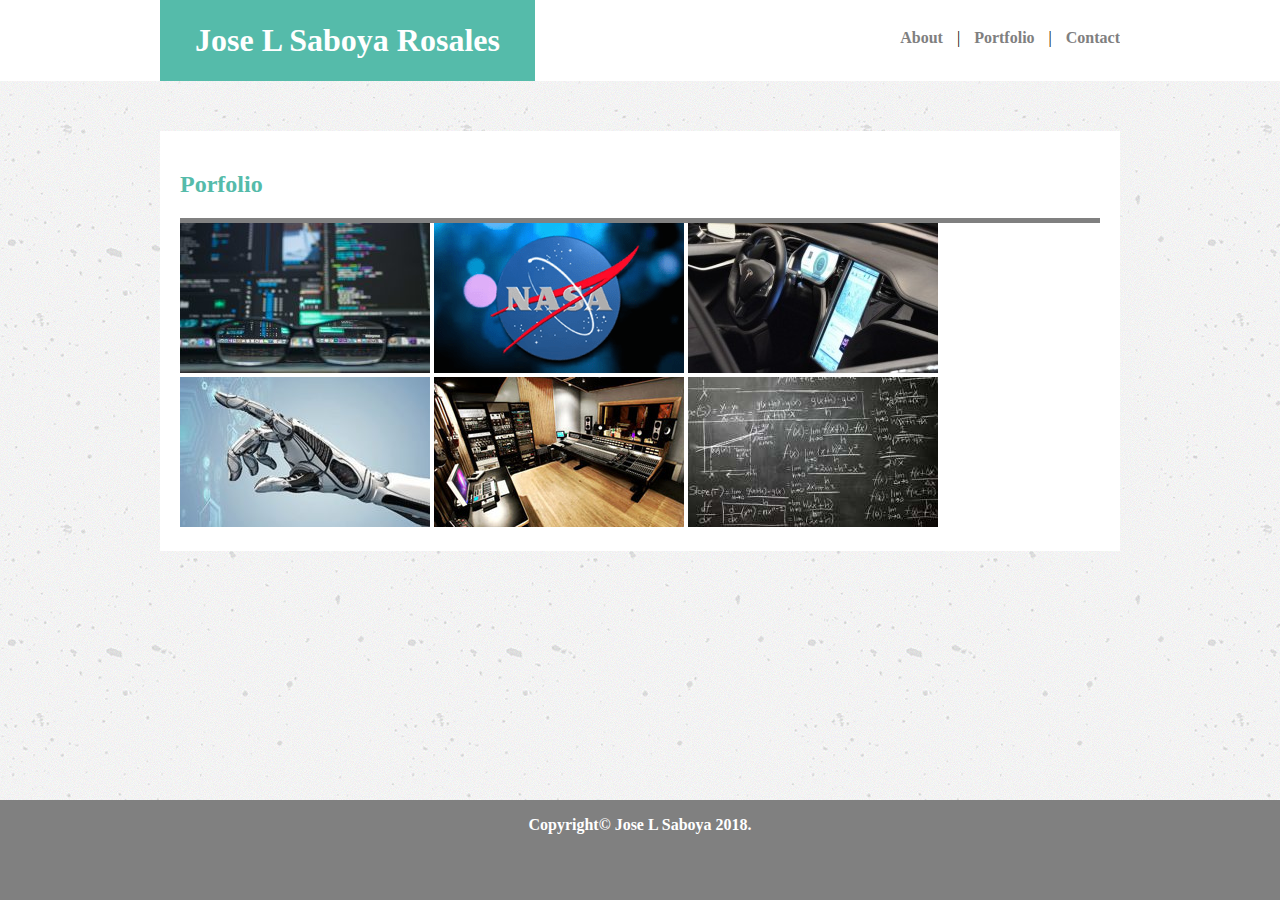
==== porfolio.html @ a2ac2fce "I have finally completed the HTML properly and have resolve the css issue. The porfolio page and con" ====
<!DOCTYPE html>
<html lang="en-us">
<head>
    <meta charset="utf-8" />
    <title>Basic Porfolio</title>
    <!-- <meta name="viewport" content="width=device-width, initial-scale=1"> -->
    <link rel="stylesheet" type="text/css" media="screen" href="assets/css/style.css" />
</head>
<body>
    
    <header>
        <div class="container">
            
            <div id="logo">
                <h1>Jose L Saboya Rosales</h1>
            </div>

            <nav id="nav-menu">
                <ul>
                    <li><a href="index.html">About</a></li>
                    <li>|</li>
                    <li><a href="porfolio.html">Portfolio</a></li>
                    <li>|</li>
                    <li><a href="contact.html">Contact</a></li>
                </ul>
            </nav>

        </div>
    </header>    

    <div id="outer-box">

        <div class="container">

            <div id="main-box">
                <section id="page-title">
                    <h2>Porfolio</h2>
                </section>

                <section> 
                    <div>
                        <div>
                            <img src="assets/images/programming.jpg" />
                            <img src="assets/images/nasa.png" />
                            <img src="assets/images/tesla.jpg" />
                        </div>
                        <div>
                            <img src="assets/images/robotics.jpg" />
                            <img src="assets/images/music-studio.jpg" />
                            <img src="assets/images/calculus.jpg" />
                        </div>
                    </div>
                </section>
            </div>

        </div>

    <footer id="footer">
        <div class="container">
            <p id="copyright">Copyright&#169; Jose L Saboya 2018.</p>
        </div>
    </footer>
</body>
</html>
---- assets/css/style.css ----
html, body {
    margin: 0;
    padding: 0;
    height: 100%;
    width: 100%;
}

body {

}

.container {
    display: block;
    width: 960px;
    margin: 0 auto;
    overflow: auto;
}

a {
    font-weight: bold;
    color: grey;
    text-decoration: none;
}

/*This is the Main Header*/
header {
    background-color: white;
}

/*It helps clear and reset*/
/*header::after {
    content: '';
    display: table;
    clear: both;
}*/

#logo {
    position: relative;
    float: left;
    /*display: inline-block;*/
}

#logo h1 {
    margin: 0;
    background-color: #5ba;
    color: white;
    padding: 22px 35px;
}

#nav-menu {
    float: right;    
}

#nav-menu ul {
    margin: 0;
    padding: 0;
    list-style: none;
}

#nav-menu ul li {
    display: inline-block;
    margin-left: 10px;
    padding-top: 29px;
}

/*This is the body of the page*/
#outer-box {
    background: url('../images/concrete-texture.png') repeat;
    height: 90%; /*why does it overflow when it is set to 100%*/
    /*is it because of the header? */
}
/*This is the main content within the floating box*/
#main-box{
    background-color: white;
    margin: 50px 0;
    padding: 20px; 
}

#page-title {
    border-bottom: 5px solid grey;
}

#page-title h2 {
    color: #5ba;
}

#main-content {
    overflow: auto;
}

#profile-picture {
    float: left;
    width: 30%;
    display: inline-block;
    padding: 20px 20px 20px 0;
}

#main-content p {
    line-height: 32px;
}

/*This is the footer*/
#footer {
    width: 100%;
    position: absolute;
    height: 100px;
    background-color: grey;
    bottom: 0;
}

footer #copyright {
    font-weight: bold;
    color: white;
    text-align: center;
}
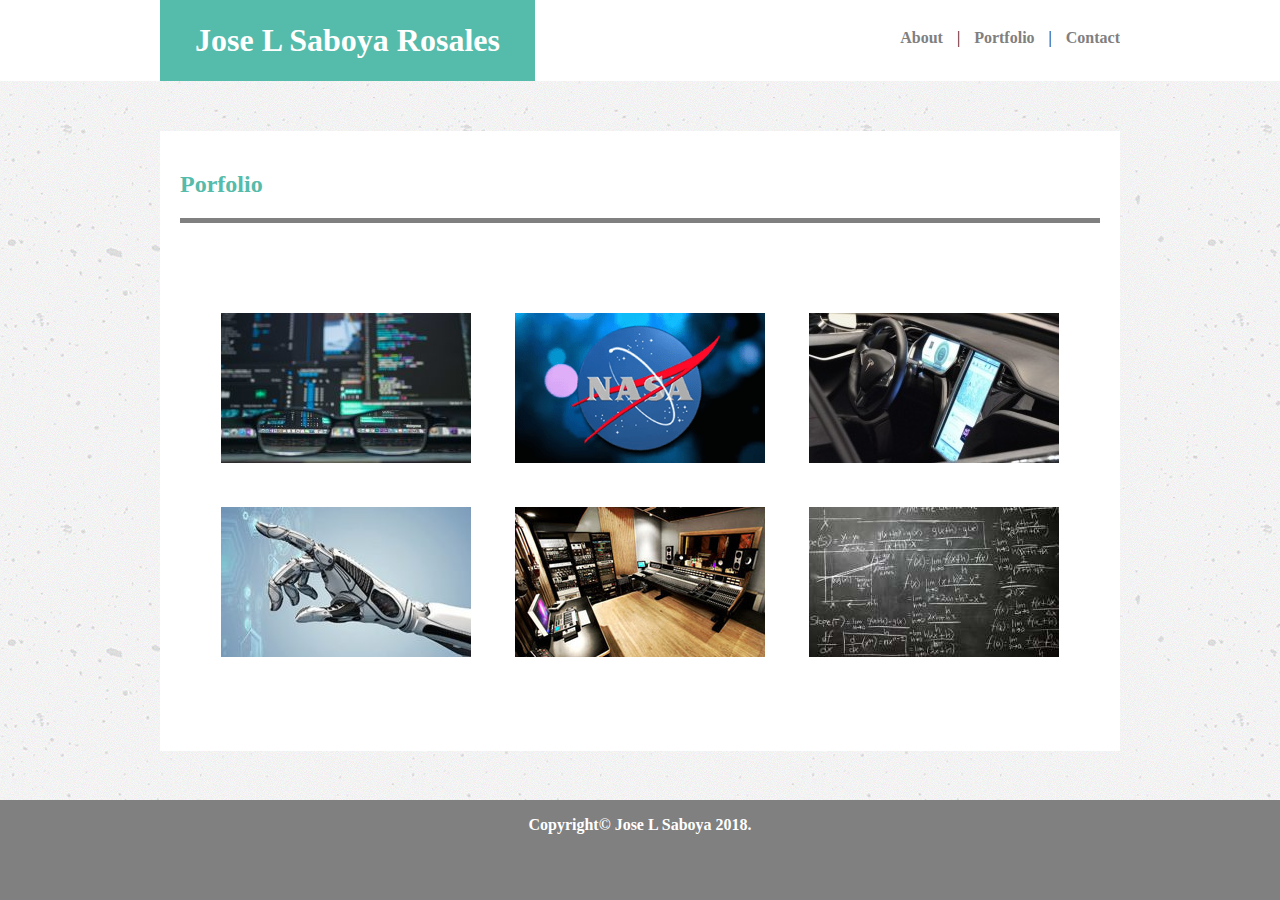
==== commit d16cf504: "Final Basic HTML & CSS Profile Site. It contains a main style.css file, 2 additional style sheets, o" ====
--- a/porfolio.html
+++ b/porfolio.html
@@ -3,12 +3,12 @@
 <head>
     <meta charset="utf-8" />
     <title>Basic Porfolio</title>
-    <!-- <meta name="viewport" content="width=device-width, initial-scale=1"> -->
     <link rel="stylesheet" type="text/css" media="screen" href="assets/css/style.css" />
+    <link rel="stylesheet" type="text/css" media="screen" href="assets/css/porfolio-style.css" />
 </head>
 <body>
-    
     <header>
+
         <div class="container">
             
             <div id="logo">
@@ -26,6 +26,7 @@
             </nav>
 
         </div>
+
     </header>    
 
     <div id="outer-box">
@@ -33,24 +34,25 @@
         <div class="container">
 
             <div id="main-box">
+
                 <section id="page-title">
                     <h2>Porfolio</h2>
                 </section>
 
-                <section> 
-                    <div>
-                        <div>
-                            <img src="assets/images/programming.jpg" />
-                            <img src="assets/images/nasa.png" />
-                            <img src="assets/images/tesla.jpg" />
-                        </div>
-                        <div>
-                            <img src="assets/images/robotics.jpg" />
-                            <img src="assets/images/music-studio.jpg" />
-                            <img src="assets/images/calculus.jpg" />
-                        </div>
+                <section id="picture-box">
+                    <div class="row-pics">
+                        <img src="assets/images/programming.jpg" class ="main-pictures" />
+                        <img src="assets/images/nasa.png" class ="main-pictures" />
+                        <img src="assets/images/tesla.jpg" class ="main-pictures" />
+                    </div>
+
+                    <div class="row-pics">
+                        <img src="assets/images/robotics.jpg" class ="main-pictures" />
+                        <img src="assets/images/music-studio.jpg" class ="main-pictures" />
+                        <img src="assets/images/calculus.jpg" class ="main-pictures" />
                     </div>
                 </section>
+            
             </div>
 
         </div>
@@ -60,6 +62,7 @@
             <p id="copyright">Copyright&#169; Jose L Saboya 2018.</p>
         </div>
     </footer>
+    
 </body>
 </html>
 
--- a/assets/css/style.css
+++ b/assets/css/style.css
@@ -6,11 +6,7 @@
     width: 100%;
 }
 
-body {
-
-}
-
-.container {
+.container { /* helps maintain everything in the middle */
     display: block;
     width: 960px;
     margin: 0 auto;
@@ -28,17 +24,9 @@
     background-color: white;
 }
 
-/*It helps clear and reset*/
-/*header::after {
-    content: '';
-    display: table;
-    clear: both;
-}*/
-
 #logo {
     position: relative;
     float: left;
-    /*display: inline-block;*/
 }
 
 #logo h1 {
--- a/assets/css/porfolio-style.css
+++ b/assets/css/porfolio-style.css
@@ -0,0 +1,15 @@
+
+#picture-box {
+	max-width: 100%;
+}
+
+#picture-box {
+	text-align: center;
+	margin: 70px 0 50px 0;
+	vertical-align: center;
+}
+
+.main-pictures {
+	padding: 20px;
+}
+
